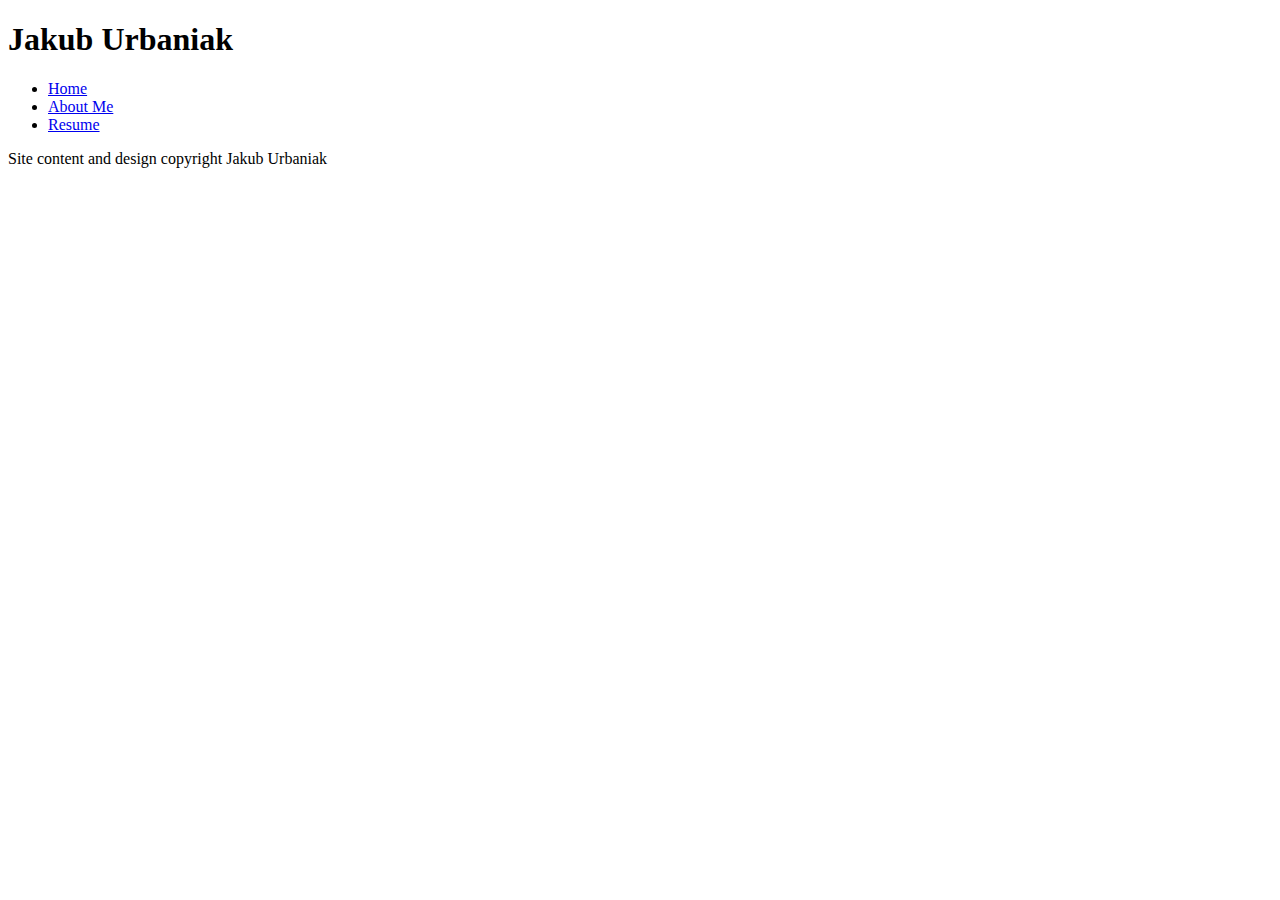
==== index.html @ a1163420 "Add css stylesheet to each page of my site and set up basic font css" ====
<!DOCTYPE html>
<html lang="en">
  <head>
    <meta charset="utf-8" />
    <link rel="stylesheet" href="screen.css">
      <title>Jakub Urbaniak </title>
    </head>
    <body>
      <header id="header">
        <h1>Jakub Urbaniak</h1>
      </header>
      <main id="core">
        <nav id="navigation">
          <ul>
            <li>
              <a href="../home/">
                Home
              </a>
            </li>
            <li>
              <a href="../about/">
                About Me
              </a>
            </li>
            <li>
              <a href="../resume/">
                Resume
              </a>
            </li>
          </ul>
        </nav>
      </main>
    <footer id="footer">
      <p>Site content and design copyright Jakub Urbaniak</p>
    </footer>
  </body>
</html>
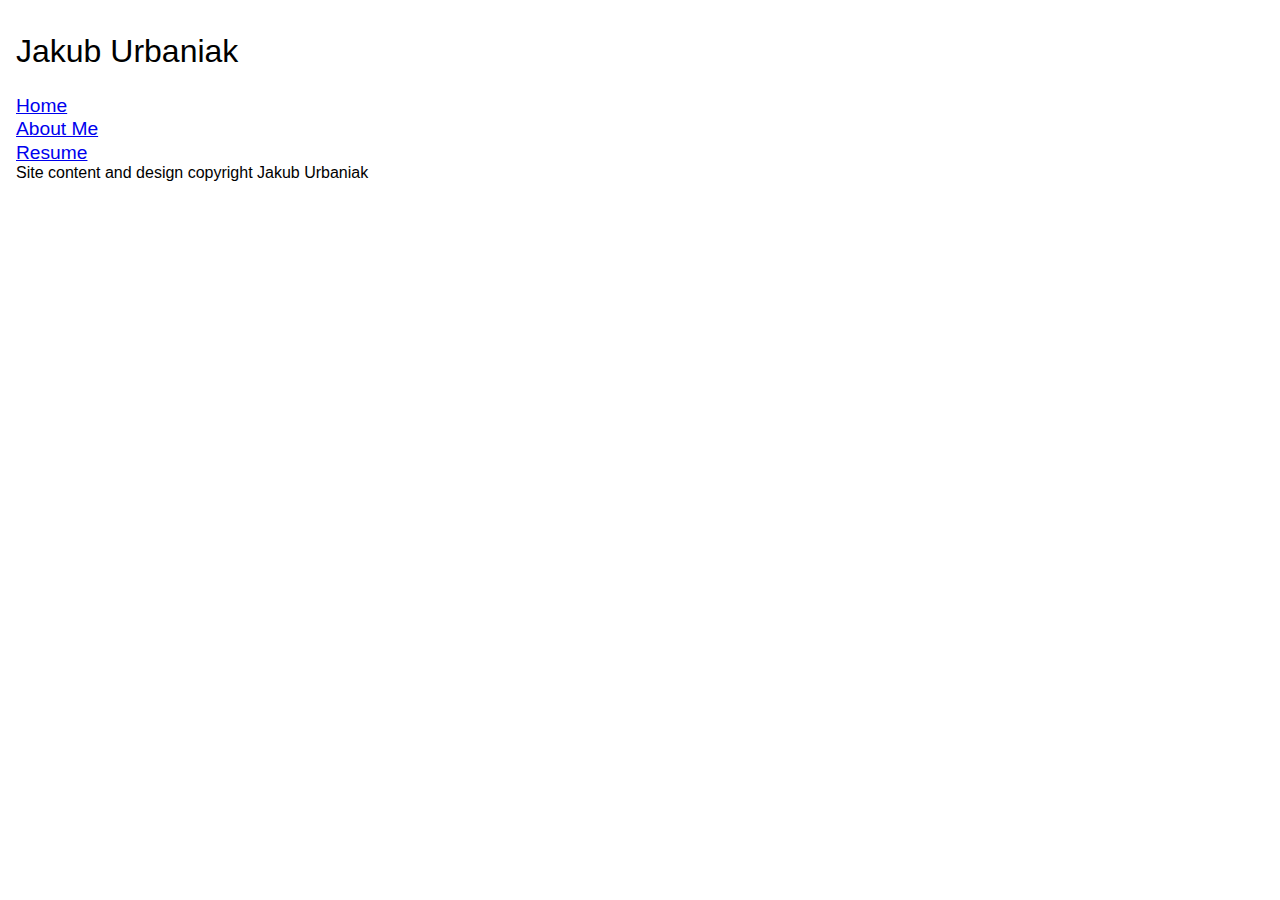
==== commit 73d2364a: "Add typographic css to the about me page" ====
--- a/index.html
+++ b/index.html
@@ -2,7 +2,8 @@
 <html lang="en">
   <head>
     <meta charset="utf-8" />
-    <link rel="stylesheet" href="screen.css">
+    <link rel="icon" href="#" />
+    <link rel="stylesheet" href="/css/screen.css">
       <title>Jakub Urbaniak </title>
     </head>
     <body>
@@ -13,17 +14,17 @@
         <nav id="navigation">
           <ul>
             <li>
-              <a href="../home/">
+              <a href="/../home/">
                 Home
               </a>
             </li>
             <li>
-              <a href="../about/">
+              <a href="/../about/">
                 About Me
               </a>
             </li>
             <li>
-              <a href="../resume/">
+              <a href="/../resume/">
                 Resume
               </a>
             </li>
--- a/css/screen.css
+++ b/css/screen.css
@@ -0,0 +1,90 @@
+/* http://meyerweb.com/eric/tools/css/reset/
+   v2.0 | 20110126
+   License: none (public domain)
+*/
+/* stylelint-disable*/
+a,abbr,acronym,address,applet,article,aside,audio,b,big,blockquote,body,canvas,caption,center,cite,code,dd,del,details,dfn,div,dl,dt,em,embed,fieldset,figcaption,figure,footer,form,h1,h2,h3,h4,h5,h6,header,hgroup,html,i,iframe,img,ins,kbd,label,legend,li,mark,menu,nav,object,ol,output,p,pre,q,ruby,s,samp,section,small,span,strike,strong,sub,summary,sup,table,tbody,td,tfoot,th,thead,time,tr,tt,u,ul,var,video{margin:0;padding:0;border:0;font:inherit;vertical-align:baseline}article,aside,details,figcaption,figure,footer,header,hgroup,main,menu,nav,section{display:block}html{line-height:1}body{line-height:inherit}ol,ul{list-style:none}blockquote,q{quotes:none}blockquote:after,blockquote:before,q:after,q:before{content:'';content:none}table{border-collapse:collapse;border-spacing:0}
+/* stylelint-enable */
+
+/* Begin site styles below */
+
+html {
+  font-family: "Helvetica Neue", Helvetica, Arial, sans-serif;
+  padding-top: 16px;
+  padding-left: 16px;
+  padding-right: 16px;
+  padding-bottom: 16px;
+}
+
+/*
+head {
+  font-size: 30px;
+  color: grey;
+  flex;
+  flex-direction: center;
+} */
+
+body {
+  font-size: 16px;
+  line-height: 18px;
+}
+
+header {
+  font-size: 2em;
+  line-height: 2.2em;
+  padding-bottom: .25em;
+}
+
+.h-card {
+  font-size: 1em;
+  line-height: 1.2em;
+  padding-bottom: 1em;
+}
+
+#work,
+#education {
+  font-size: 2.2em;
+  line-height: 1em;
+  padding-bottom: .5em;
+}
+
+.workplace,
+.community-college,
+.university  {
+  padding-top: .25em;
+  font-size: .7em;
+  line-height: 1em;
+  padding-bottom: .5em;
+}
+
+.workdescription,
+.associates-degree,
+.bachelors-degree {
+  font-size: .6em;
+  line-height: 1em;
+  padding-bottom: .5em;
+}
+
+.yearsexperience,
+.college-time,
+.university-time {
+  font-size: .5em;
+  line-height: 1em;
+  padding-bottom: 1em;
+}
+
+#navigation {
+  font-size: 1.2em;
+  line-height: 1.2em;
+}
+
+#about-me {
+  font-size: 2em;
+  line-height: 1.5em;
+  
+}
+
+#about-me-body {
+  font-size: .8em;
+  line-height: 1em;
+}
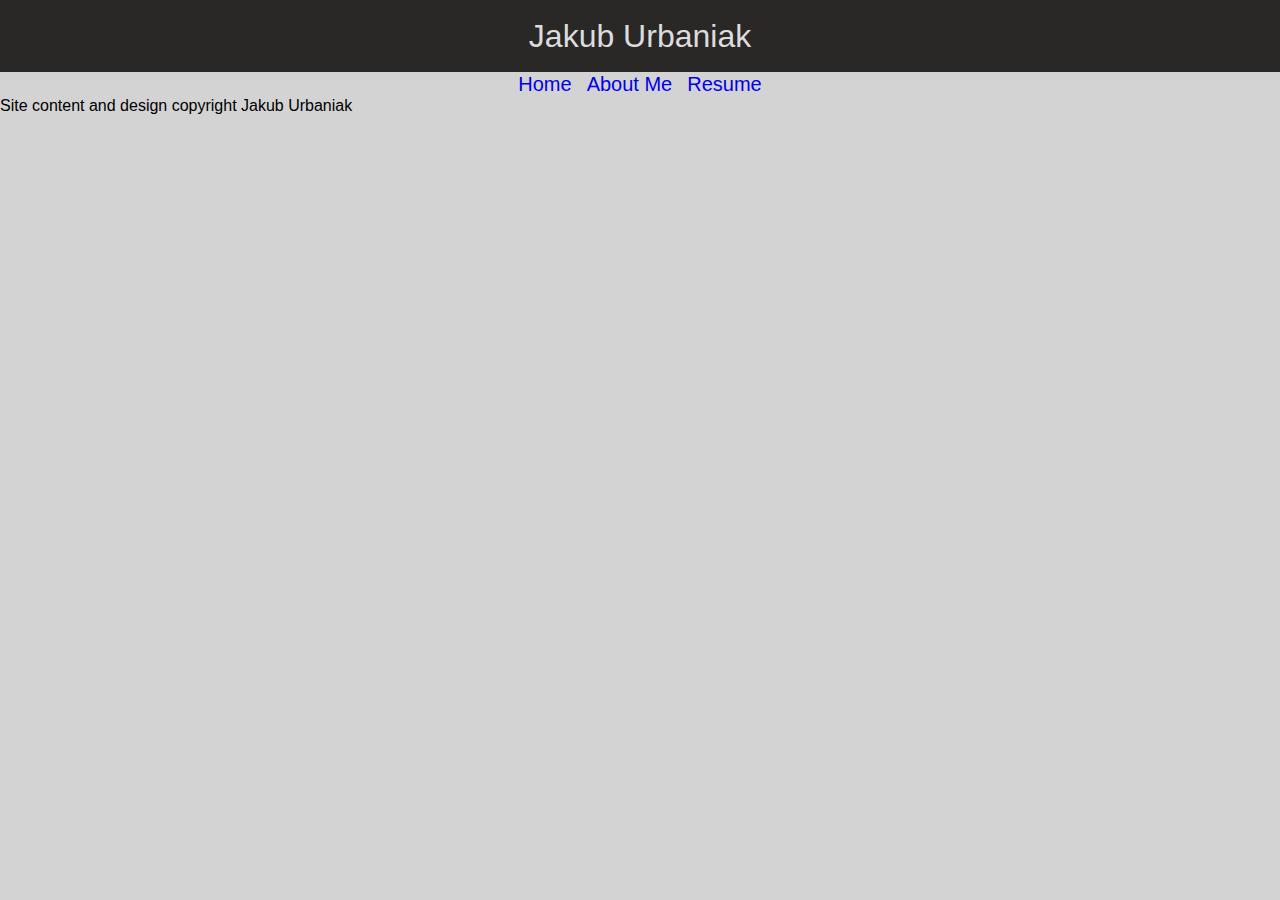
==== commit 126a6a2e: "Add background color and text color to resume page and about me page" ====
--- a/index.html
+++ b/index.html
@@ -13,17 +13,17 @@
       <main id="core">
         <nav id="navigation">
           <ul>
-            <li>
-              <a href="/../home/">
+            <li id="home">
+              <a href="/../">
                 Home
               </a>
             </li>
-            <li>
+            <li id="about">
               <a href="/../about/">
                 About Me
               </a>
             </li>
-            <li>
+            <li id="resume">
               <a href="/../resume/">
                 Resume
               </a>
--- a/css/screen.css
+++ b/css/screen.css
@@ -10,81 +10,94 @@
 
 html {
   font-family: "Helvetica Neue", Helvetica, Arial, sans-serif;
-  padding-top: 16px;
-  padding-left: 16px;
-  padding-right: 16px;
-  padding-bottom: 16px;
+  font-size: 1em; /* 16/16 = 1*/
+  line-height: 1.125em;  /* 18/16 = 1.125*/
+  background-color: #D3D3D3;
 }
 
-/*
-head {
-  font-size: 30px;
-  color: grey;
-  flex;
-  flex-direction: center;
-} */
-
-body {
-  font-size: 16px;
-  line-height: 18px;
-}
 
 header {
-  font-size: 2em;
-  line-height: 2.2em;
-  padding-bottom: .25em;
+  font-size: 2em; /* 32/16 = 2*/
+  line-height: 2.25em; /* 36/16 = 2.25*/
+  background-color: #2a2727;
+  color: #DCDCDC;
+  display: flex;
+  justify-content: center;
 }
 
 .h-card {
-  font-size: 1em;
-  line-height: 1.2em;
-  padding-bottom: 1em;
+  font-size: 1em; /* 16/16 = 1*/
+  line-height: 1.125em; /* 18/16 = 1*/
+  padding-bottom: 1em; /* 16/16 = 1*/
+  color: #DCDCDC;
+  text-decoration: none;
+  display: flex;
+  flex-flow: column;
+  justify-content: center;
 }
 
 #work,
 #education {
-  font-size: 2.2em;
-  line-height: 1em;
-  padding-bottom: .5em;
+  font-size: 2em; /* 32/16 = 2*/
+  line-height: 1em; /* 16/16 = 1*/
+  font-weight: bold;
+  padding-top: .25em; /* 4/16 = 0.25*/
+  background-color: #393433;
+  color: #DCDCDC;
 }
 
 .workplace,
 .community-college,
 .university  {
-  padding-top: .25em;
-  font-size: .7em;
-  line-height: 1em;
-  padding-bottom: .5em;
+  font-size: .75em; /* 12/16 = .75*/
+  line-height: 1em; /* 16/16 = 1 (redundant but maybe useful for future?)*/
+  padding-top: .25em; /* 4/16 = 0.25*/
+  font-weight: normal;
 }
 
 .workdescription,
 .associates-degree,
 .bachelors-degree {
-  font-size: .6em;
-  line-height: 1em;
-  padding-bottom: .5em;
+  font-size: .625em; /* 10/16 = .625*/
+  line-height: 1em; /* 16/16 = 1*/
+  font-weight: normal;
+  padding-top: .25em; /* 4/16 = 0.25*/
 }
 
 .yearsexperience,
 .college-time,
 .university-time {
-  font-size: .5em;
-  line-height: 1em;
-  padding-bottom: 1em;
+  font-size: .5em; /* 8/16 = .5*/
+  line-height: 1em; /* 16/16 = 1*/
+  font-weight: normal;
+  padding-top: .25em; /* 4/16 = 0.25*/
 }
 
-#navigation {
-  font-size: 1.2em;
-  line-height: 1.2em;
+#navigation ul {
+  font-size: 1.25em; /* 20/16 = 1.25*/
+  line-height: 1.25em; /* 20/16 = 1.25*/
+  display: flex;
+  flex-flow: row wrap;
+  justify-content: center;
+  gap: .75em; /* 12/16 = 0.75*/
+  background-color: #D3D3D3;
+  color: #DCDCDC;
+}
+
+a {
+  text-decoration: none;
 }
 
 #about-me {
-  font-size: 2em;
-  line-height: 1.5em;
-  
+  font-size: 2em; /* 32/16 = 2*/
+  line-height: 1.5em; /* 24/16 = 1.5*/
+  background-color: #2a2727;
+  color: #DCDCDC;
 }
 
 #about-me-body {
-  font-size: .8em;
-  line-height: 1em;
+  font-size: .75em; /* 12/16 = .75*/
+  line-height: 1em; /* 16/16 = 1.25*/
+  background-color: #393433;
+  color: #DCDCDC;
 }
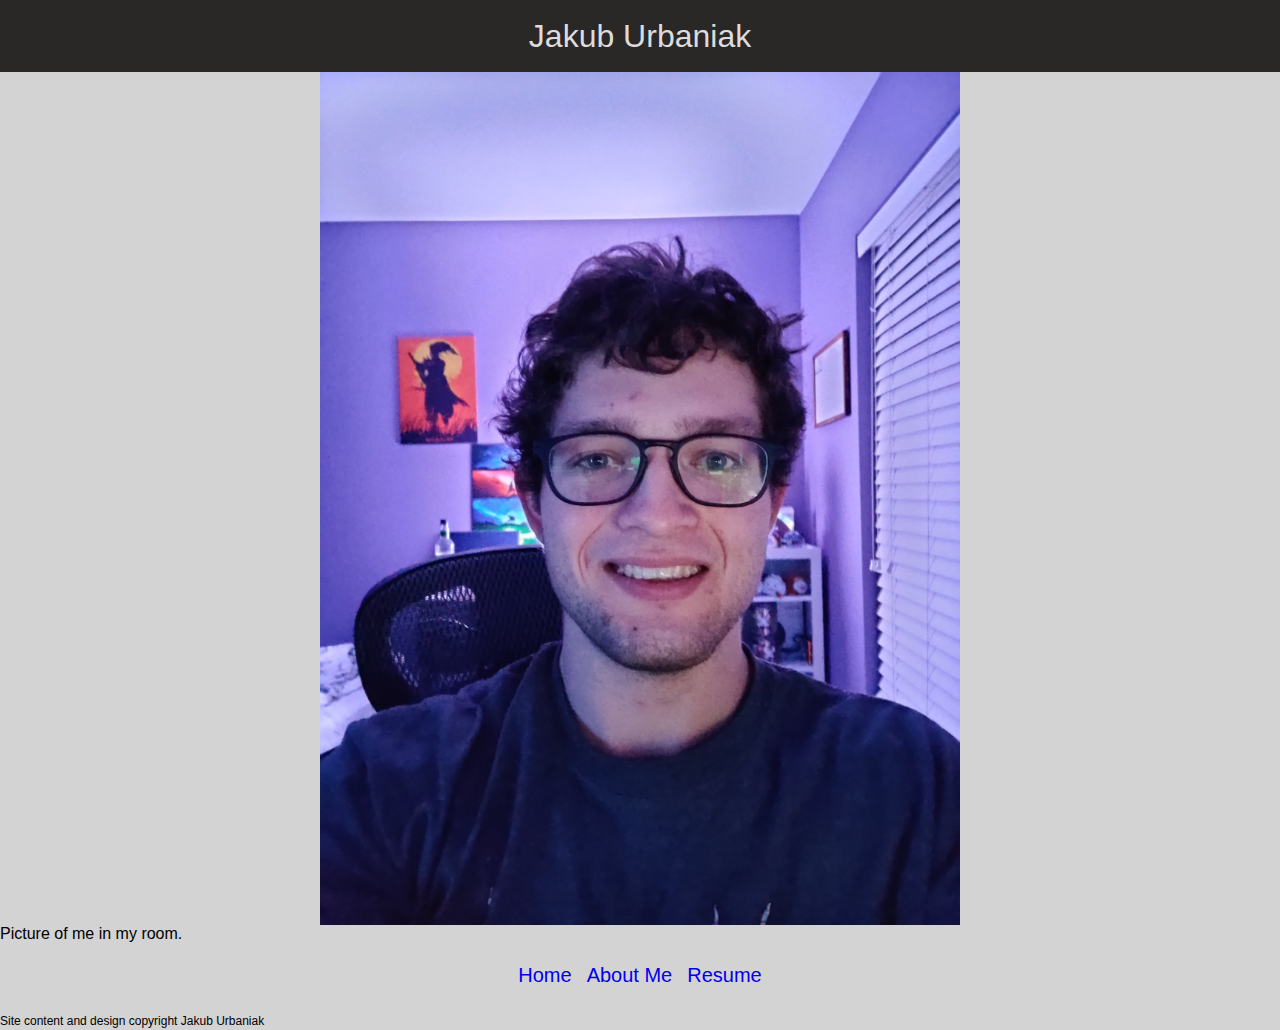
==== commit 3496ab7d: "Add photo to home page and img parameters through media queries" ====
--- a/index.html
+++ b/index.html
@@ -3,7 +3,7 @@
   <head>
     <meta charset="utf-8" />
     <link rel="icon" href="#" />
-    <link rel="stylesheet" href="/css/screen.css">
+    <link rel="stylesheet" href="/assets/screen.css">
       <title>Jakub Urbaniak </title>
     </head>
     <body>
@@ -11,6 +11,12 @@
         <h1>Jakub Urbaniak</h1>
       </header>
       <main id="core">
+        <figure class ="photo">
+          <img src="../assets/img/IMG_20211116_200637.jpg" />
+          <figcaption>
+            Picture of me in my room.
+          </figcaption>
+        </figure>
         <nav id="navigation">
           <ul>
             <li id="home">
--- a/assets/screen.css
+++ b/assets/screen.css
@@ -0,0 +1,135 @@
+/* http://meyerweb.com/eric/tools/css/reset/
+   v2.0 | 20110126
+   License: none (public domain)
+*/
+/* stylelint-disable*/
+a,abbr,acronym,address,applet,article,aside,audio,b,big,blockquote,body,canvas,caption,center,cite,code,dd,del,details,dfn,div,dl,dt,em,embed,fieldset,figcaption,figure,footer,form,h1,h2,h3,h4,h5,h6,header,hgroup,html,i,iframe,img,ins,kbd,label,legend,li,mark,menu,nav,object,ol,output,p,pre,q,ruby,s,samp,section,small,span,strike,strong,sub,summary,sup,table,tbody,td,tfoot,th,thead,time,tr,tt,u,ul,var,video{margin:0;padding:0;border:0;font:inherit;vertical-align:baseline}article,aside,details,figcaption,figure,footer,header,hgroup,main,menu,nav,section{display:block}html{line-height:1}body{line-height:inherit}ol,ul{list-style:none}blockquote,q{quotes:none}blockquote:after,blockquote:before,q:after,q:before{content:'';content:none}table{border-collapse:collapse;border-spacing:0}
+/* stylelint-enable */
+
+/* Begin site styles below */
+
+html {
+  font-family: "Helvetica Neue", Helvetica, Arial, sans-serif;
+  font-size: 1em; /* 16/16 = 1*/
+  line-height: 1.125em;  /* 18/16 = 1.125*/
+  background-color: #D3D3D3;
+}
+
+
+header {
+  font-size: 2em; /* 32/16 = 2*/
+  line-height: 2.25em; /* 36/16 = 2.25*/
+  background-color: #2a2727;
+  color: #DCDCDC;
+  display: flex;
+  justify-content: center;
+}
+
+.h-card {
+  font-size: 1em; /* 16/16 = 1*/
+  line-height: 1.125em; /* 18/16 = 1*/
+  padding-bottom: 1em; /* 16/16 = 1*/
+  color: #DCDCDC;
+  text-decoration: none;
+  display: flex;
+  flex-flow: column;
+  justify-content: center;
+}
+
+#work,
+#education {
+  font-size: 2em; /* 32/16 = 2*/
+  line-height: 1em; /* 16/16 = 1*/
+  font-weight: bold;
+  padding-top: .25em; /* 4/16 = 0.25*/
+  background-color: #393433;
+  color: #DCDCDC;
+}
+
+.workplace,
+.community-college,
+.university  {
+  font-size: .75em; /* 12/16 = .75*/
+  line-height: 1em; /* 16/16 = 1 (redundant but maybe useful for future?)*/
+  padding-top: .25em; /* 4/16 = 0.25*/
+  font-weight: normal;
+}
+
+.workdescription,
+.associates-degree,
+.bachelors-degree {
+  font-size: .625em; /* 10/16 = .625*/
+  line-height: 1em; /* 16/16 = 1*/
+  font-weight: normal;
+  padding-top: .25em; /* 4/16 = 0.25*/
+}
+
+.yearsexperience,
+.college-time,
+.university-time {
+  font-size: .5em; /* 8/16 = .5*/
+  line-height: 1em; /* 16/16 = 1*/
+  font-weight: normal;
+  padding-top: .25em; /* 4/16 = 0.25*/
+}
+
+#navigation ul {
+  font-size: 1.25em; /* 20/16 = 1.25*/
+  line-height: 1.25em; /* 20/16 = 1.25*/
+  padding-top: 1em; /* 16/16 = 1 */
+  display: flex;
+  flex-flow: row wrap;
+  justify-content: center;
+  gap: .75em; /* 12/16 = 0.75*/
+  background-color: #D3D3D3;
+  color: #DCDCDC;
+}
+
+a {
+  text-decoration: none;
+}
+
+#about-me {
+  font-size: 2em; /* 32/16 = 2*/
+  line-height: 1.5em; /* 24/16 = 1.5*/
+  background-color: #2a2727;
+  color: #DCDCDC;
+}
+
+#about-me-body {
+  font-size: .75em; /* 12/16 = .75*/
+  line-height: 1em; /* 16/16 = 1.25*/
+  background-color: #393433;
+  color: #DCDCDC;
+}
+
+footer {
+  padding-top: 2em; /*32/16 = 2*/
+  font-size: .75em; /*12/16 = .75*/
+}
+
+img {
+  display: block;
+  max-width: 100%;
+}
+
+figcaption {
+  display: flex;
+  flex-direction: column;
+  justify-content: center;
+}
+@media screen and (min-width: 30em) {    /* 480/16 = 30*/
+  img {
+    max-width: 50%;
+    margin: 0 auto;
+    max-height: 50%;
+  }
+}
+
+@media screen and (min-width: 48em) {  /* 768/16 = 48*/
+  img {
+    max-width: 50%;
+    margin: 0 auto;
+    max-height: 50%;
+  }
+}
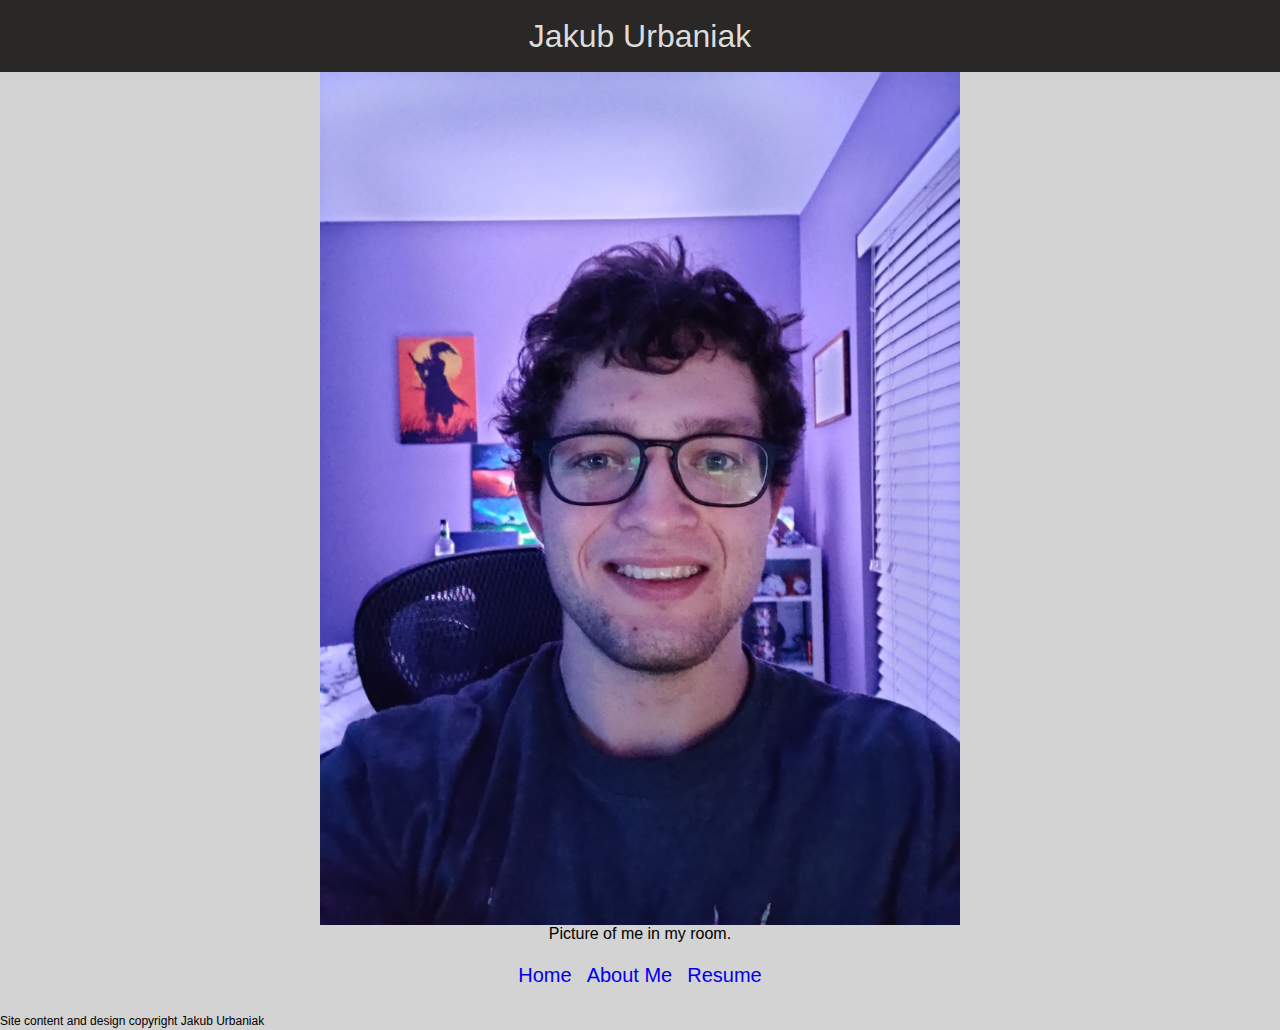
==== commit c17ea557: "Change pathing on css and img to work on global server" ====
--- a/index.html
+++ b/index.html
@@ -3,7 +3,7 @@
   <head>
     <meta charset="utf-8" />
     <link rel="icon" href="#" />
-    <link rel="stylesheet" href="/assets/screen.css">
+    <link rel="stylesheet" href="../assets/screen.css">
       <title>Jakub Urbaniak </title>
     </head>
     <body>
@@ -12,7 +12,7 @@
       </header>
       <main id="core">
         <figure class ="photo">
-          <img src="../assets/img/IMG_20211116_200637.jpg" />
+          <img src="./assets/img/IMG_20211116_200637.jpg" />
           <figcaption>
             Picture of me in my room.
           </figcaption>
@@ -20,17 +20,17 @@
         <nav id="navigation">
           <ul>
             <li id="home">
-              <a href="/../">
+              <a href="/../website/">
                 Home
               </a>
             </li>
             <li id="about">
-              <a href="/../about/">
+              <a href="/../website/about/">
                 About Me
               </a>
             </li>
             <li id="resume">
-              <a href="/../resume/">
+              <a href="/../website/resume/">
                 Resume
               </a>
             </li>
--- a/assets/screen.css
+++ b/assets/screen.css
@@ -21,8 +21,7 @@
   line-height: 2.25em; /* 36/16 = 2.25*/
   background-color: #2a2727;
   color: #DCDCDC;
-  display: flex;
-  justify-content: center;
+  text-align: center;
 }
 
 .h-card {
@@ -31,9 +30,7 @@
   padding-bottom: 1em; /* 16/16 = 1*/
   color: #DCDCDC;
   text-decoration: none;
-  display: flex;
-  flex-flow: column;
-  justify-content: center;
+  text-align: center;
 }
 
 #work,
@@ -94,6 +91,7 @@
   line-height: 1.5em; /* 24/16 = 1.5*/
   background-color: #2a2727;
   color: #DCDCDC;
+  text-align: center;
 }
 
 #about-me-body {
@@ -110,13 +108,11 @@
 
 img {
   display: block;
-  max-width: 100%;
+  max-width: 30%;
 }
 
 figcaption {
-  display: flex;
-  flex-direction: column;
-  justify-content: center;
+  text-align: center;
 }
 @media screen and (min-width: 30em) {    /* 480/16 = 30*/
   img {
